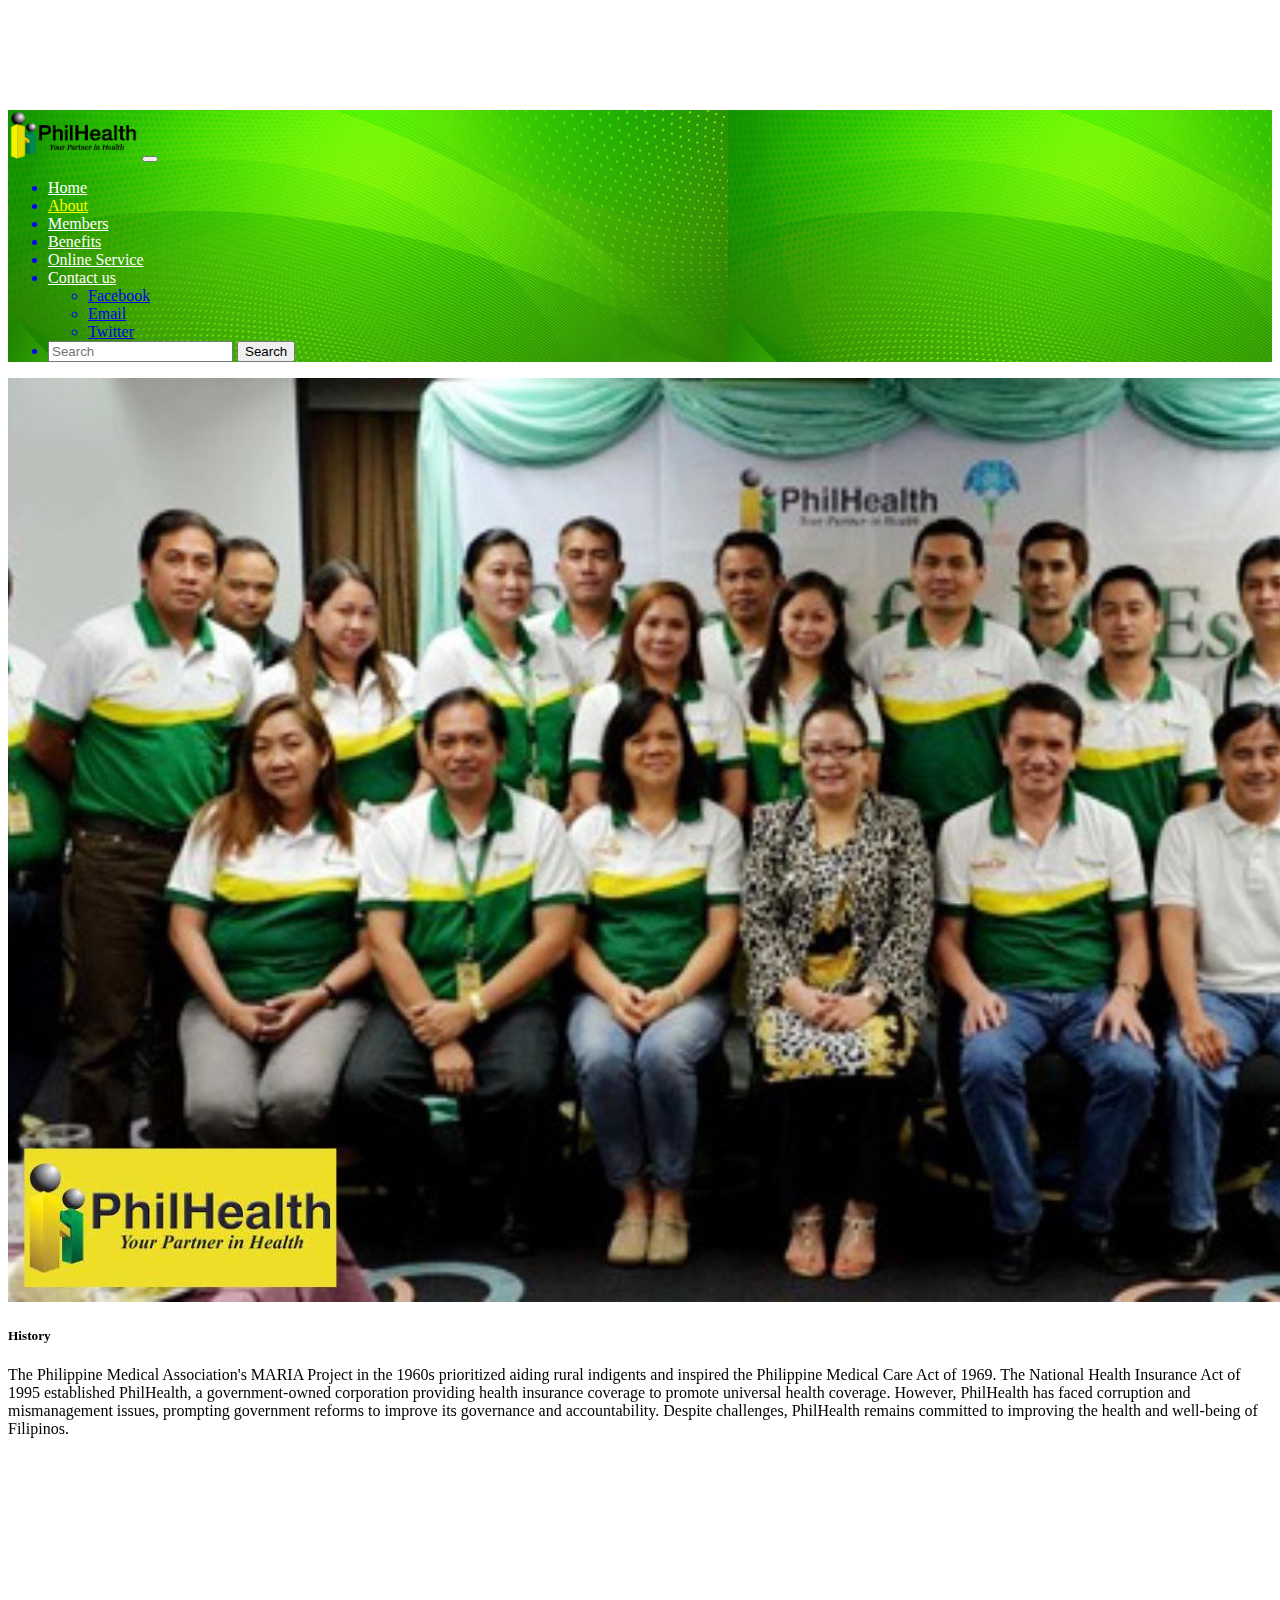
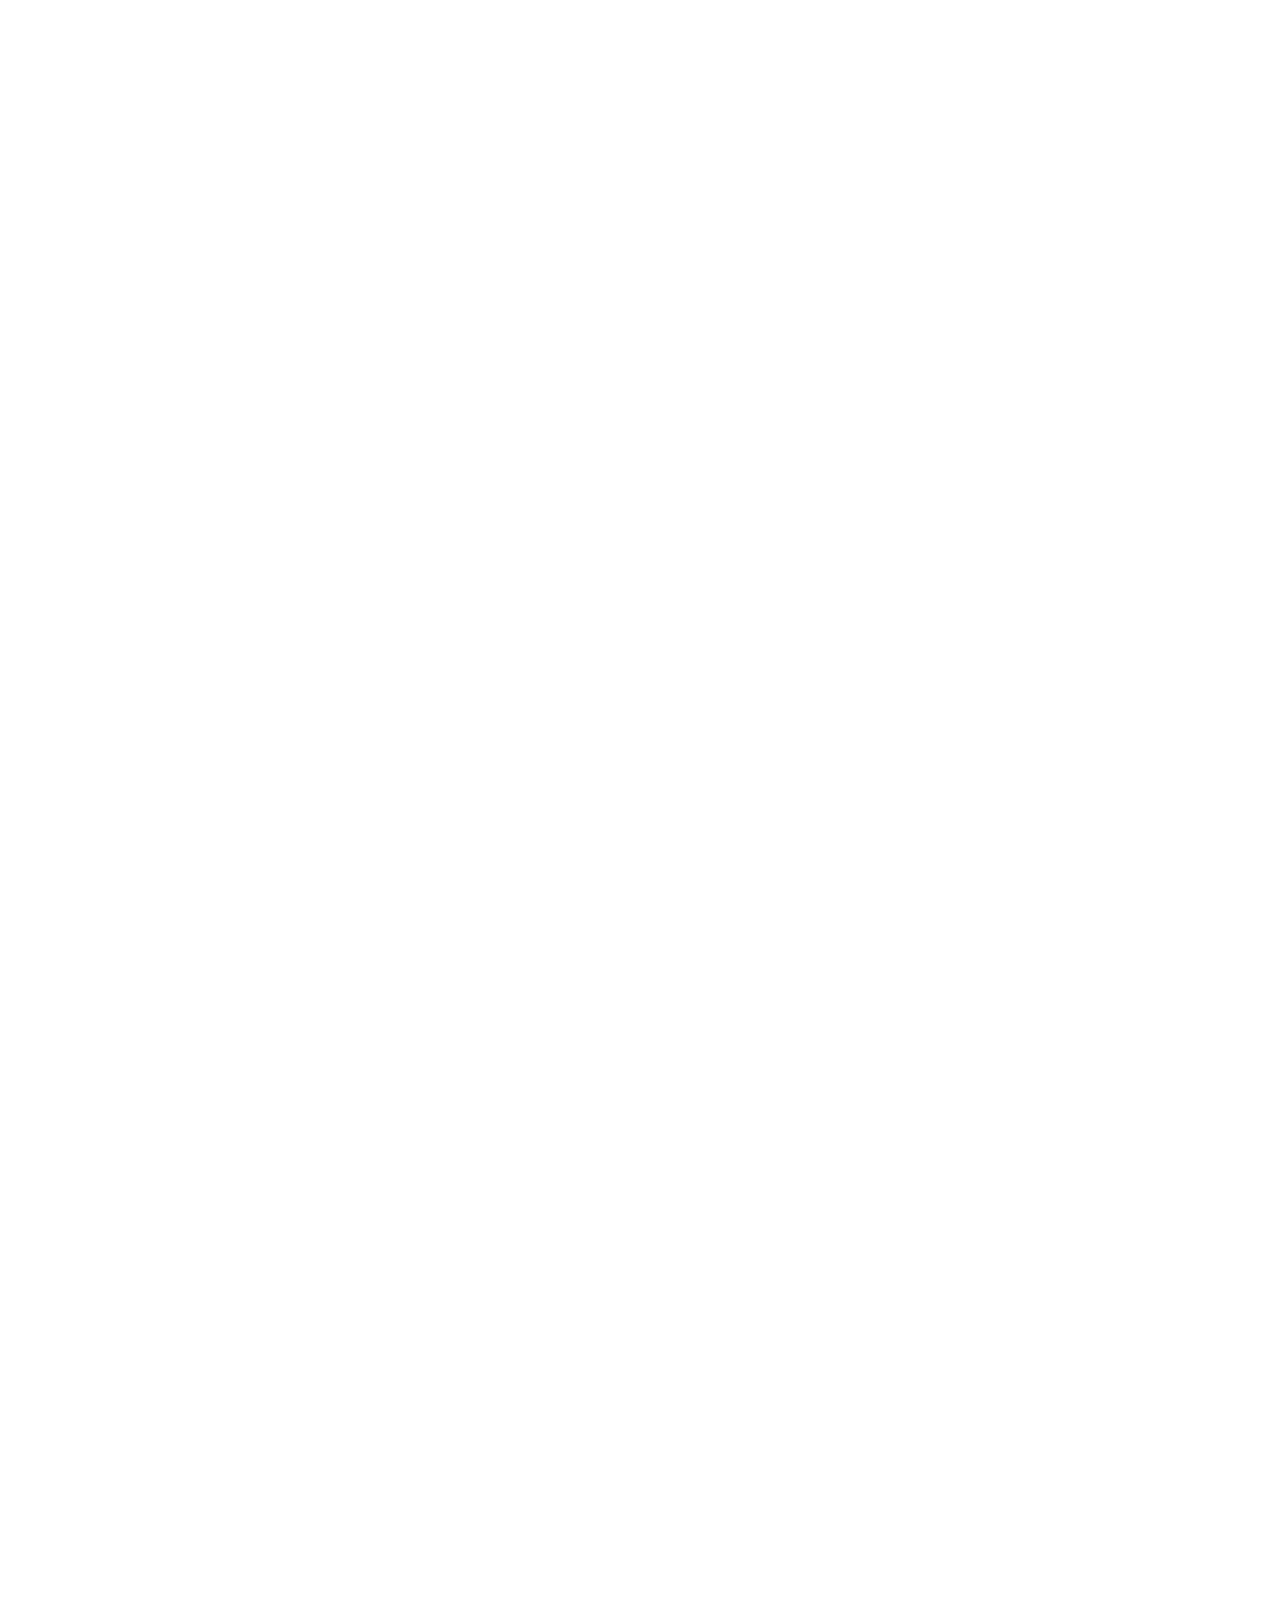
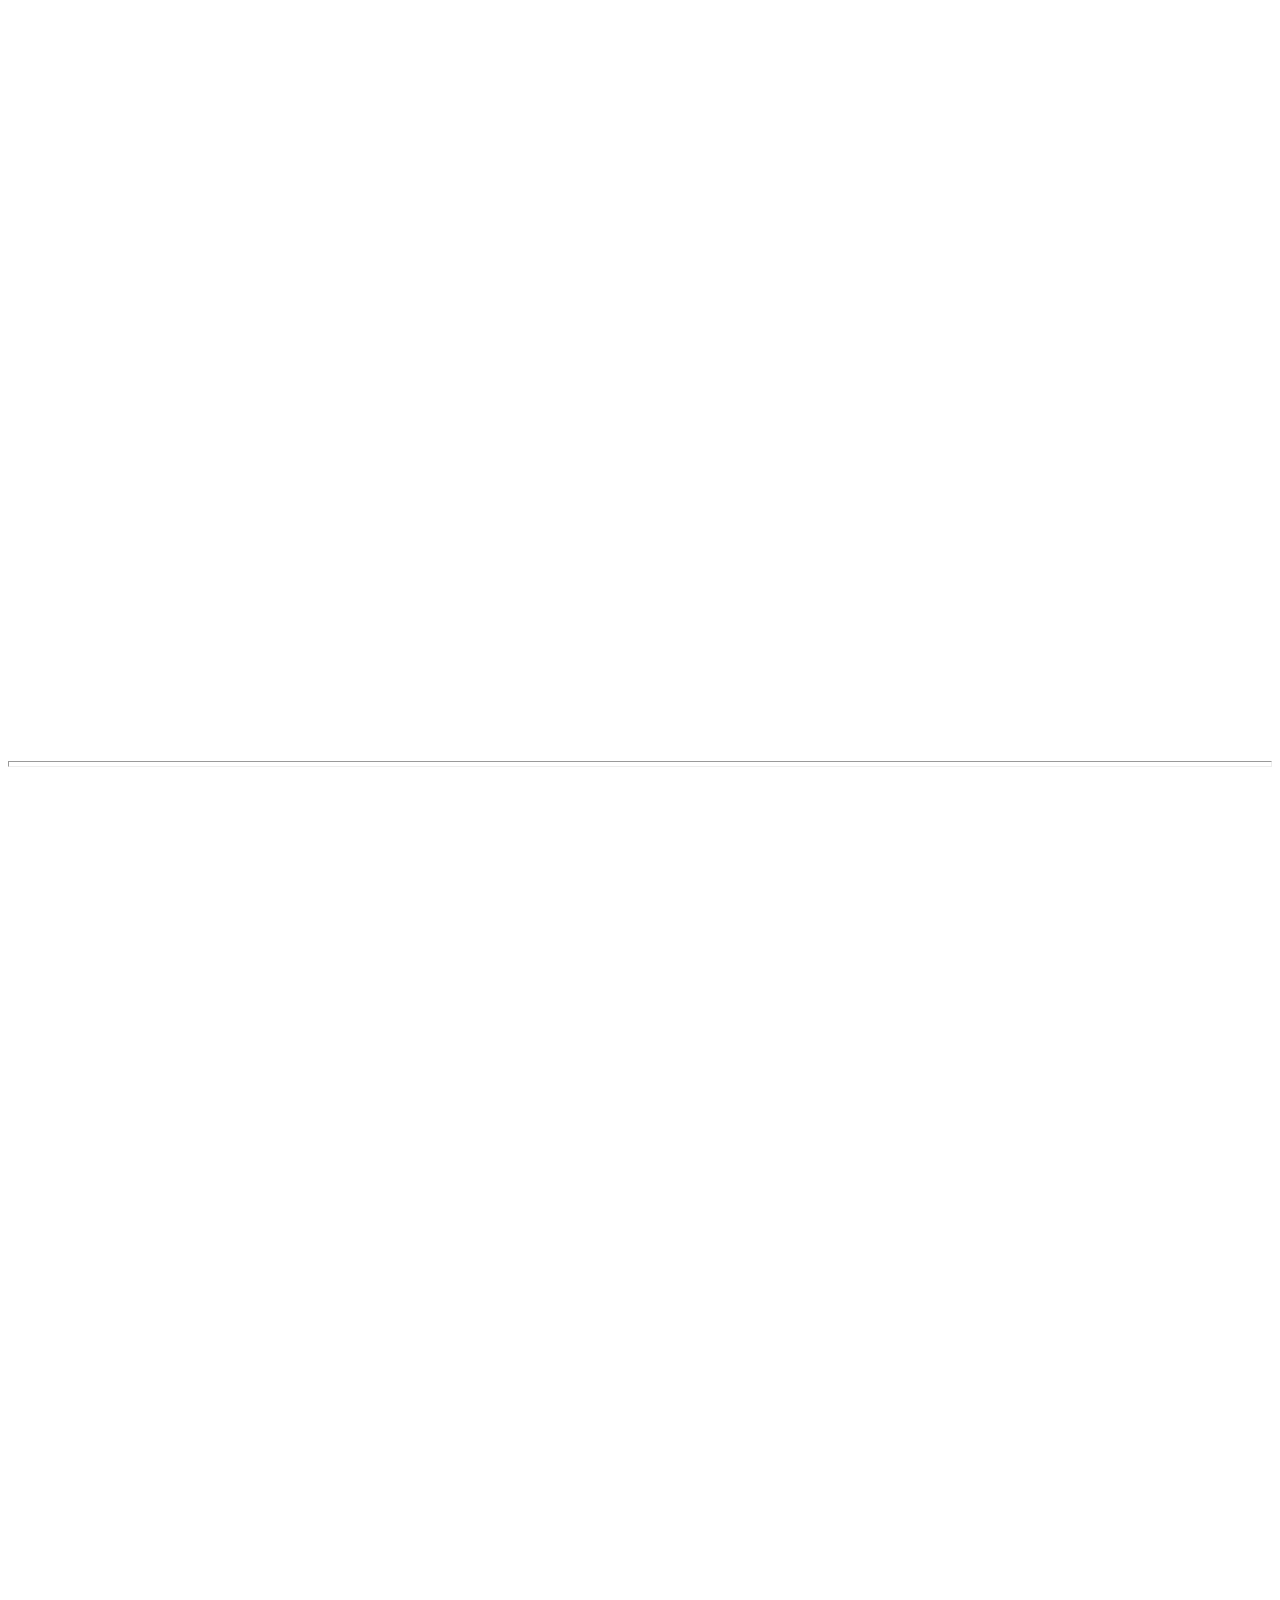
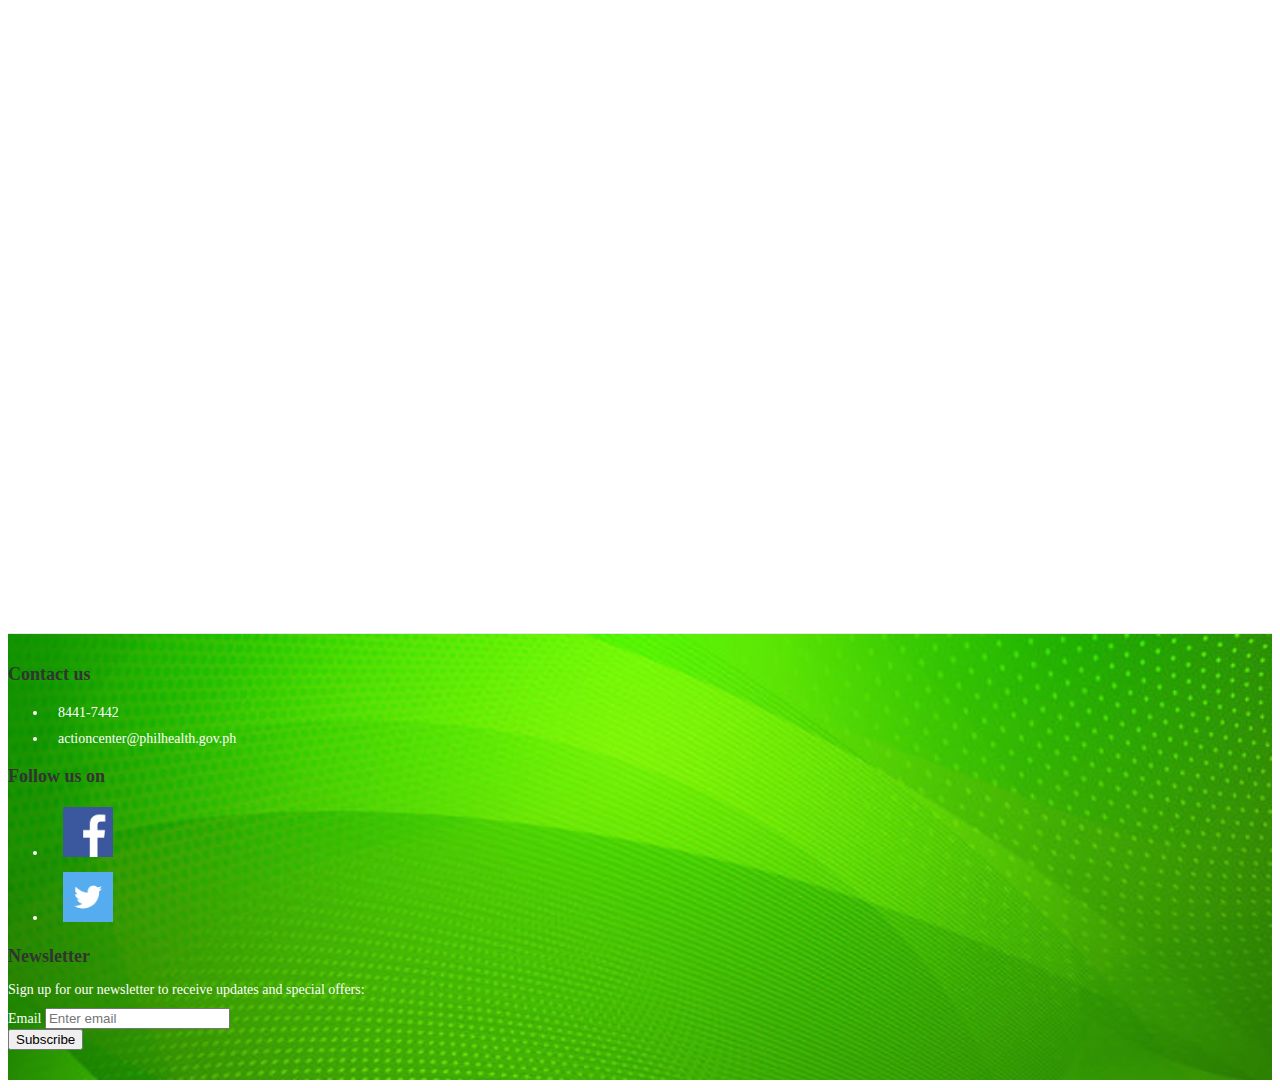
==== about.html @ 8f9b3129 "Add files via upload" ====
<!DOCTYPE html>
<html lang="en">

<head>
  <meta charset="UTF-8" />
  <meta http-equiv="X-UA-Compatible" content="IE=edge" />
  <meta name="viewport" content="width=device-width, initial-scale=1.0" />
  <link href="https://unpkg.com/aos@2.3.1/dist/aos.css" rel="stylesheet">

  <link href="https://cdn.jsdelivr.net/npm/bootstrap@5.3.0-alpha3/dist/css/bootstrap.min.css" rel="stylesheet"
    integrity="sha384-KK94CHFLLe+nY2dmCWGMq91rCGa5gtU4mk92HdvYe+M/SXH301p5ILy+dN9+nJOZ" crossorigin="anonymous" />
  <link rel="stylesheet" href="css/nav.css" />
  <link rel="stylesheet" href="css/about.css" />
  <link rel="stylesheet" href="css/footer.css" />
  <link rel="stylesheet" href="css/hover.css" />
  <link rel="stylesheet" href="css/background.css">
  <link rel="icon" href="images/pLogo.png">

  <title>About | PhilHealth</title>
</head>

<body>
  <div class="my-nav fixed-top" class="bg2" style="background-image: url(bg2.jpg)">
    <nav class="navbar navbar-expand-md green-nav space">
      <div class="container-fluid">
        <a class="try" href="Index.html" style="color: white;"><img src="images\phil.png" alt=""
            class="logo img-fluid" /></a>

        <button class="navbar-toggler" type="button" data-bs-toggle="collapse" data-bs-target="#navbarNav"
          aria-controls="navbarNav" aria-expanded="false" aria-label="Toggle navigation">
          <span class="navbar-toggler-icon"></span>
        </button>
        <div class="collapse navbar-collapse" id="navbarNav">
          <ul class="navbar-nav ms-auto">
            <li class="nav-item">
              <a class="nav-link active home" aria-current="page" href="Index.html" style="color: white">Home</a>
            </li>
            <li class="nav-item">
              <a class="nav-link about" href="about.html" style="color: rgb(251, 255, 0)">About</a>
            </li>
            <li class="nav-item">
              <a class="nav-link members" href="Members.html" style="color: white">Members</a>
            </li>
            <li class="nav-item">
              <a class="nav-link benefits" href="Benefits.html" style="color: white">Benefits</a>
            </li>
            <li class="nav-item">
              <a class="nav-link service" href="service.html" style="color: white">Online Service</a>
            </li>
            <li class="nav-item dropdown">
              <a class="nav-link dropdown-toggle" href="#" role="button" data-bs-toggle="dropdown" aria-expanded="false"
                style="color: white">
                Contact us
              </a>
              <ul class="dropdown-menu">
                <li>
                  <a class="dropdown-item" href="https://www.facebook.com/PhilHealthOfficial">Facebook</a>
                </li>
                <li>
                  <a class="dropdown-item"
                    href="https://mail.google.com/mail/u/0/#search/actioncenter%40philhealth.gov.ph">Email</a>
                </li>
                <li>
                  <a class="dropdown-item"
                    href="https://twitter.com/teamphilhealth/status/1397064481604210689">Twitter</a>
                </li>
              </ul>
            </li>
            <li class="nav-item">
              <form class="d-sm-flex" role="search">
                <input class="form-control me-2" type="search" placeholder="Search" aria-label="Search" />
                <button class="btn btn-outline-success btn-outline-light" type="submit">
                  Search
                </button>
              </form>
            </li>
          </ul>
        </div>
      </div>
    </nav>
  </div>

  <div class="container pt-5">
    <div class="row">
      <div class="col-md-4" data-aos="zoom-in">
        <div class="card" style="margin-bottom: 10px;">
          <img src="images/his.jpg" alt="Image 1" class="card-img-top" />
          <div class="card-body bg-body-secondary">
            <h5 class="card-title">History</h5>
            <p class="card-text">
              The Philippine Medical Association's MARIA Project in the 1960s
              prioritized aiding rural indigents and inspired the Philippine
              Medical Care Act of 1969. The National Health Insurance Act of
              1995 established PhilHealth, a government-owned corporation
              providing health insurance coverage to promote universal health
              coverage. However, PhilHealth has faced corruption and
              mismanagement issues, prompting government reforms to improve
              its governance and accountability. Despite challenges,
              PhilHealth remains committed to improving the health and
              well-being of Filipinos.
            </p>
          </div>
        </div>
      </div>
      <div class="col-md-4">
        <div class="card" style="margin-bottom: 100px" data-aos="zoom-in">
          <img src="images/med.jpg" alt="Image 2" class="card-img-top" />
          <div class="card-body bg-body-secondary">
            <h5 class="card-title">Medical Literature</h5>
            <a href="https://www.philhealth.gov.ph/partners/providers/pdf/hta_forum_v4n1-2006.pdf" target="_blank"
              class="link-secondary link-offset-2 link-underline-opacity-25 link-underline-opacity-100-hover">Philippine
              National Formulary (PNF) Essential Medicines List
              (EML) (As Of November 2, 2022)</a>
            </p>

            <p>
              <a href="https://www.philhealth.gov.ph/partners/providers/pdf/hta_forum_v4n1-2006.pdf" target="_blank"
                class="link-secondary link-offset-2 link-underline-opacity-25 link-underline-opacity-100-hover">HTA
                Forum (2006)</a>
            </p>
            <p>
              <a href="https://www.philhealth.gov.ph/partners/providers/pdf/NTCP_MoP2014.pdf" target="_blank"
                class="link-secondary link-offset-2 link-underline-opacity-25 link-underline-opacity-100-hover">National
                TB Control Program Manual</a>
            </p>
            <p>
              <a href="https://www.philhealth.gov.ph/partners/providers/pdf/ComprehensiveUnifiedPolicy_TB.pdf"
                target="_blank"
                class="link-secondary link-offset-2 link-underline-opacity-25 link-underline-opacity-100-hover">Comprehensive
                And Unified Policy For TB Control</a>
            </p>
            <p>
              <a href="https://www.philhealth.gov.ph/partners/providers/pdf/Leptospirosis_Policy_Statements.pdf"
                target="_blank"
                class="link-secondary link-offset-2 link-underline-opacity-25 link-underline-opacity-100-hover">Policy
                Recommendations On Leptospirosis</a>
            </p>
          </div>
        </div>
      </div>
      <div class="col-md-4" data-aos="zoom-in">
        <div class="card" style="margin-bottom: 20px">
          <img src="images/REFERENCES.jpg" alt="Image 3" class="card-img-top" />
          <div class="card-body bg-body-secondary">
            <h5 class="card-title">Enabling Laws</h5>
            <p>
              <a href="https://www.philhealth.gov.ph/about_us/ra7875.pdf" target="_blank"
                class="link-secondary link-offset-2 link-underline-opacity-25 link-underline-opacity-100-hover">R.A.
                7875 And IRR</a>
            </p>

            <p>
              <a href="https://www.philhealth.gov.ph/about_us/ra9241.pdf" target="_blank"
                class="link-secondary link-offset-2 link-underline-opacity-25 link-underline-opacity-100-hover">R.A.
                9241 And IRR</a>
            </p>

            <p>
              <a href="https://www.philhealth.gov.ph/about_us/ra10606.pdf" target="_blank"
                class="link-secondary link-offset-2 link-underline-opacity-25 link-underline-opacity-100-hover">R.A.
                10606</a>
            </p>

            <p>
              <a href="https://www.philhealth.gov.ph/about_us/IRR_NHIAct_2013.pdf" target="_blank"
                class="link-secondary link-offset-2 link-underline-opacity-25 link-underline-opacity-100-hover">Revised
                IRR Of The National Health Insurance Act Of 2013
                (R.A. 7875 As Amended By R.A. 9241 And 10606)</a>
            </p>

            <p>
              <a href="https://www.philhealth.gov.ph/about_us/RA11223_UHC.pdf" target="_blank"
                class="link-secondary link-offset-2 link-underline-opacity-25 link-underline-opacity-100-hover">R.A.
                11223 (Universal Health Care Act)</a>
            </p>

            <p>
              <a href="https://www.philhealth.gov.ph/about_us/UHC-IRR_Signed.pdf" target="_blank"
                class="link-secondary link-offset-2 link-underline-opacity-25 link-underline-opacity-100-hover">UHC-IRR</a>
            </p>

            <p>
              <a href="https://www.philhealth.gov.ph/about_us/IRR_RA11228.pdf" target="_blank"
                class="link-secondary link-offset-2 link-underline-opacity-25 link-underline-opacity-100-hover">IRR Of
                R.A. 11228</a>
            </p>

            <p>
              <a href="https://www.philhealth.gov.ph/about_us/AnnexA_PBRNo2571-PROAC.pdf" target="_blank"
                class="link-secondary link-offset-2 link-underline-opacity-25 link-underline-opacity-100-hover">PhilHealth
                Rules On Administrative Cases (PROAC) Involving
                Health Care Providers, Members And PhilHealth Employees</a>
            </p>
          </div>
        </div>
      </div>
    </div>
  </div>

  <div class="container pt-2">
    <hr style="height: 4px;">
  </div>

  <div class="image-section container">
    <div class="image-section rounded bg-body-secondary">
      <div class="image-container" data-aos="fade-up" data-aos-anchor-placement="center-bottom">
        <img src="images/img1.jpg" alt="Image 1" style="min-width: 200px; min-height: 200px;">
      </div>
      <div class=" content-container" data-aos="fade-right">
        <h2>PhilHealth Studies</h2>
        <p>With the pursuit of the Philippine Health Insurance Corporation (PHIC) in accelerating the access to
          Universal Health Coverage, PhilHealth has deeemed it fitting to benchmark the Corporation with the global best
          practices. Such move demands expanding knowledge assets and investing in learning and development, thus
          boosting the capability of the oraganization for meaningful health innovations and policy enhancement.
          PhilHealth acknowledges the tremendous importance of research as an essential step in strategically achieving
          its vision towards seeing "a thousand papers bloom" on social health insurance and health care financing. The
          PhilHealth STUDIES is the living and tangible proof of the Corporation's commitment and this initiative.</p>
      </div>
    </div>
    <div class="image-section rounded bg-body-secondary">
      <div class="image-container" data-aos="fade-up" data-aos-anchor-placement="center-bottom">
        <img src="images/img2.jpg" alt="Image 2" style=" min-width: 200px; min-height: 200px;">
      </div>
      <div class="content-container" data-aos="fade-right">
        <h2>Annual Reports</h2>
        <p>PhilHealth, a government-owned organization, provides medical assistance and health benefits to
          Filipinos—regardless of social status—helping alleviate the medical financial burden. PhilHealth's vision
          captures what we still aspire to achieve in the long-term which is “to ensure that all Filipinos are
          guaranteed equitable access to quality and affordable health care goods and services and protected against
          financial risk.” Below are the links of their community services from year 2003-2020:</p>
        <div class="container">
          <div class="row">
            <div class="col-md-12">
              <p>
                <a href="https://www.philhealth.gov.ph/about_us/annual_report/ar2020.pdf" target="_blank">2020</a>
                &nbsp;
                <a href="https://www.philhealth.gov.ph/about_us/annual_report/ar2015.pdf" target="_blank">2015</a>
                &nbsp;
                <a href="https://www.philhealth.gov.ph/about_us/annual_report/ar2010.pdf" target="_blank">2010</a>
                &nbsp;
                <a href="https://www.philhealth.gov.ph/about_us/annual_report/ar2005.pdf" target="_blank">2005</a>
                &nbsp;<br>
                <a href="https://www.philhealth.gov.ph/about_us/annual_report/ar2019.pdf" target="_blank">2019</a>
                &nbsp;
                <a href="https://www.philhealth.gov.ph/about_us/annual_report/ar2014.pdf" target="_blank">2014</a>
                &nbsp;
                <a href="https://www.philhealth.gov.ph/about_us/annual_report/ar2009.pdf" target="_blank">2009</a>
                &nbsp;
                <a href="https://www.philhealth.gov.ph/about_us/annual_report/ar2004.pdf" target="_blank">2004</a>
                &nbsp;<br>
                <a href="https://www.philhealth.gov.ph/about_us/annual_report/ar2018.pdf" target="_blank">2018</a>
                &nbsp;
                <a href="https://www.philhealth.gov.ph/about_us/annual_report/ar2013.pdf" target="_blank">2013</a>
                &nbsp;
                <a href="https://www.philhealth.gov.ph/about_us/annual_report/ar2008.pdf" target="_blank">2008</a>
                &nbsp;
                <a href="https://www.philhealth.gov.ph/about_us/annual_report/ar2003.pdf" target="_blank">2003</a>
                &nbsp;<br>
                <a href="https://www.philhealth.gov.ph/about_us/annual_report/ar2017.pdf" target="_blank">2017</a>
                &nbsp;
                <a href="https://www.philhealth.gov.ph/about_us/annual_report/ar2012.pdf" target="_blank">2012</a>
                &nbsp;
                <a href="https://www.philhealth.gov.ph/about_us/annual_report/ar2007.pdf" target="_blank">2007</a>
                &nbsp;<br>
                <a href="https://www.philhealth.gov.ph/about_us/annual_report/ar2016.pdf" target="_blank">2016</a>
                &nbsp;
                <a href="https://www.philhealth.gov.ph/about_us/annual_report/ar2011.pdf" target="_blank">2011</a>
                &nbsp;
                <a href="https://www.philhealth.gov.ph/about_us/annual_report/ar2006.pdf" target="_blank">2006</a>
                &nbsp;<br>
              </p>
            </div>
          </div>
        </div>

      </div>
    </div>

    <div class="image-section rounded bg-body-secondary">
      <div class="image-container" data-aos="fade-up" data-aos-anchor-placement="center-bottom">
        <img src="images/meeting.jpg" alt="Image 3" style="min-width: 200px; min-height: 200px;">
      </div>
      <div class="content-container" data-aos="fade-right">
        <h2>PhilHealth Strategic Plan for 2021-2023</h2>
        <p>This strategic plan was put together following the
          conduct of a mid-term review of the 2016-2022
          PhilHealth medium-term framework to integrate
          primarily the policy changes brought by the
          passage of the Universal Health Care (UHC) Act
          in the early part of 2019 among others. This was
          developed following a rigorous process which
          includes performance appraisal, extensive
          document review, and consultation with the
          Committee prior to its approval by the PhilHealth
          Board of Directors. The plan aims to reflect the current issues and challenges of PhilHealth along with an
          analysis of the policy environment and overall health sector agenda. This document will also serve as a
          transition plan that defines not only the strategic direction for the next 3 years but aslo advances the
          reforms into the next medium term. It was during the COVID-19 pandemic that this strategic plan was finalized.
          The unprecedented challenges brought by this health crisis - the government response such as financial
          measures to support unhampered health service delivery and the restrictions including the lockdowns
          implemented and work-from-home arrangements presents an added perspective to the development process.
          Therfore, with insights from the current pandemic, this strategic plan also attempts to integrate a resilience
          and business continuity aspect that will hopefully allow the Corporation to implement the strategies outlined
          in this plan even in the presence of future widescale shocks and hazards.</p>
      </div>
    </div>
  </div>




  <div class="container mt-5 mb-3" data-aos="fade-right">
    <div class="row">
      <div class="col-sm-12">
        <h2>Affiliations</h2>
        <p>An attached agency of the Department of Health and a proud member of the following:</p>
      </div>
    </div>
    <div class="row">
      <div class="col-sm-12">
        <div class="row">
          <div class="col-sm-4 mt-3 mb-3">
            <a href="https://ww1.issa.int/" target="_blank"><img src="images/issa.jpg" class="img-fluid" alt=""
                style="max-width: 100px; max-height: 100px;">
            </a>
          </div>
          <div class="col-sm-4 mt-3 mb-3">
            <a href="https://www.asean-ssa.org/" target="_blank"><img src="images/assa.png" class="img-fluid" alt=""
                style="max-width: 100px; max-height: 100px;">
            </a>
          </div>
          <div class="col-sm-4 mt-3 mb-3">
            <a href="https://code-ngo.org/partnership-of-philippine-support-service-agencies-philssa/"
              target="_blank"><img src="images/PHILSSA_logo_new.webp" class="img-fluid" alt=""
                style="max-width: 100px; max-height: 100px;">
            </a>
          </div>
        </div>
      </div>
    </div>
  </div>






  <footer class="footer"
    style="background-image: url(images/bg2.jpg); color: white; background-repeat: no-repeat; background-size: cover;">
    <div class="container">
      <div class="row">
        <div class="col-md-4">
          <h4>Contact us</h4>
          <ul class="list-unstyled">
            <li><i class="fa fa-phone"></i>8441-7442</li>
            <li>
              <i class="fa fa-envelope"></i> actioncenter@philhealth.gov.ph
            </li>
          </ul>
        </div>
        <div class="col-md-4">
          <h4>Follow us on</h4>
          <ul class="list-inline">
            <li>
              <a href="https://www.facebook.com/PhilHealthOfficial" target="_blank"><i class="fa fa-facebook"></i><img
                  src="images/fb2.png" alt="" height="50px" /></a>
            </li>
            <li>
              <a href="https://twitter.com/teamphilhealth/status/1397064481604210689" target="_blank"><i
                  class="fa fa-twitter"></i><img src="images/twtr1.png" alt="" height="50px" /></a>
            </li>
          </ul>
        </div>
        <div class="col-md-4">
          <h4>Newsletter</h4>
          <p>
            Sign up for our newsletter to receive updates and special offers:
          </p>
          <form class="form-inline">
            <div class="form-group">
              <label class="sr-only" for="email">Email</label>
              <input type="email" class="form-control" id="email" placeholder="Enter email" />
            </div>
            <button type="Subscribe" class="btn btn-light mt-1">
              Subscribe
            </button>
          </form>
        </div>
      </div>
    </div>
  </footer>


  <script src="https://cdn.jsdelivr.net/npm/@popperjs/core@2.11.7/dist/umd/popper.min.js"
    integrity="sha384-zYPOMqeu1DAVkHiLqWBUTcbYfZ8osu1Nd6Z89ify25QV9guujx43ITvfi12/QExE"
    crossorigin="anonymous"></script>
  <script src="https://cdn.jsdelivr.net/npm/bootstrap@5.3.0-alpha3/dist/js/bootstrap.min.js"
    integrity="sha384-Y4oOpwW3duJdCWv5ly8SCFYWqFDsfob/3GkgExXKV4idmbt98QcxXYs9UoXAB7BZ"
    crossorigin="anonymous"></script>
  <script src="https://unpkg.com/aos@2.3.1/dist/aos.js"></script>
  <script>
    AOS.init();
  </script>
</body>

</html>
---- css/nav.css ----
.my-nav {
  background-color: #329900;
}

.space {
  align-items: center;
  justify-content: space-between;
}

.logo {
  height: 100%;
  max-width: 130px;
}
---- css/about.css ----
body {
  margin-top: 110px;
}
.bg2 {
  padding-top: 120px;
  background-repeat: no-repeat;
  background-size: cover;
}
.my-nav {
  background-color: #329900;
  color: blue;
}
.space {
  align-items: center;
  justify-content: space-between;
}


.section-1 {
  background-color: rgb(255, 255, 255);
  color: black;
  width: 100%;
}
.content {
  padding-top: 500px;
}
.section {
  padding: 50px;
  text-align: center;
}
.section img {
  max-width: 100%;
  height: auto;
}
.section h2 {
  margin-top: 20px;
  margin-bottom: 10px;
  font-size: 24px;
}
.section p {
  font-size: 16px;
}

.image-section {
  display: flex;
  flex-wrap: wrap;
  justify-content: center;
  align-items: center;
  margin-top: 50px;
}
.image-container {
  flex-basis: 30%;
  margin: 10px;
}
.image-container img {
  width: 100%;
  height: auto;
  display: block;
}
.content-container {
  flex-basis: 60%;
  margin: 10px;
  text-align: justify;
}
h2 {
  margin-bottom: 10px;
}
---- css/footer.css ----
.footer {
  padding: 30px 0;
  border-top: 1px solid #e7e7e7;
  font-size: 14px;
}

.footer h4 {
  color: #333;
  margin-top: 0;
  margin-bottom: 15px;
  font-size: 18px;
}

.footer p {
  margin-bottom: 0;
}

.footer ul li {
  padding: 5px 0;
}

.footer ul li i {
  margin-right: 10px;
  color: #bbb;
}

.footer ul.list-inline li a i {
  font-size: 20px;
  margin-right: 15px;
  color: #bbb;
}

.back {
  background-color: aqua;
}

.footer form {
  margin-top: 10px;
}

@media (max-width: 767px) {
  .footer h4 {
    margin-top: 10px;
  }

  .footer ul {
    margin-bottom: 0;
  }
}
---- css/hover.css ----
.home,
.about,
.members,
.benefits,
.service {
  border-radius: 10px;
}

.home:hover,
.about:hover,
.members:hover,
.benefits:hover,
.service:hover {
  transition: 10ms ease;
  background: linear-gradient(yellowgreen, green);
}
---- css/background.css ----
.video-cont {
  position: fixed;
  top: 0;
  left: 0;
  width: 100%;
  height: 100%;
  z-index: -1;
  overflow: hidden;
}

.video-cont video {
  position: absolute;
  top: 50%;
  left: 50%;
  transform: translate(-50%, -50%);
  min-width: 100%;
  min-height: 100%;
  width: auto;
  height: auto;
  z-index: -1;
}

.tran{
  background-color: rgba(40, 42, 41, 0.604);
}
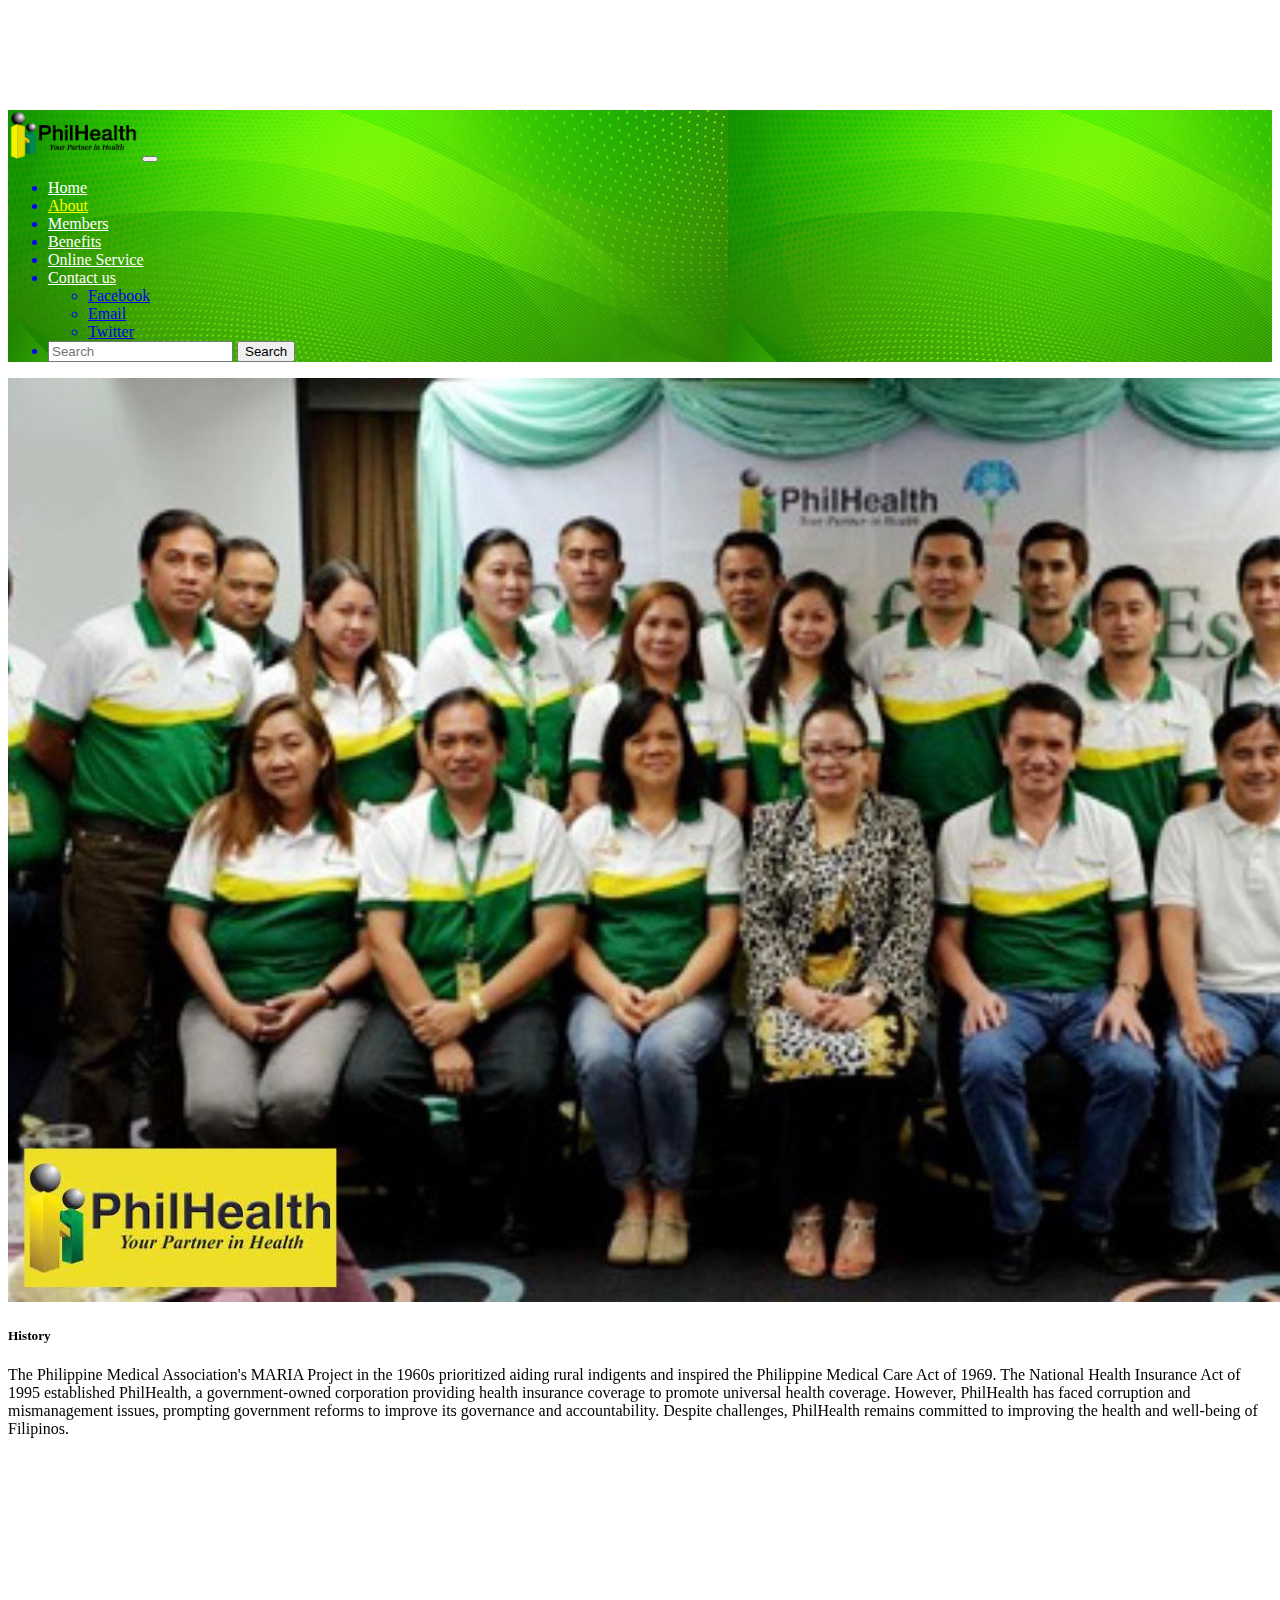
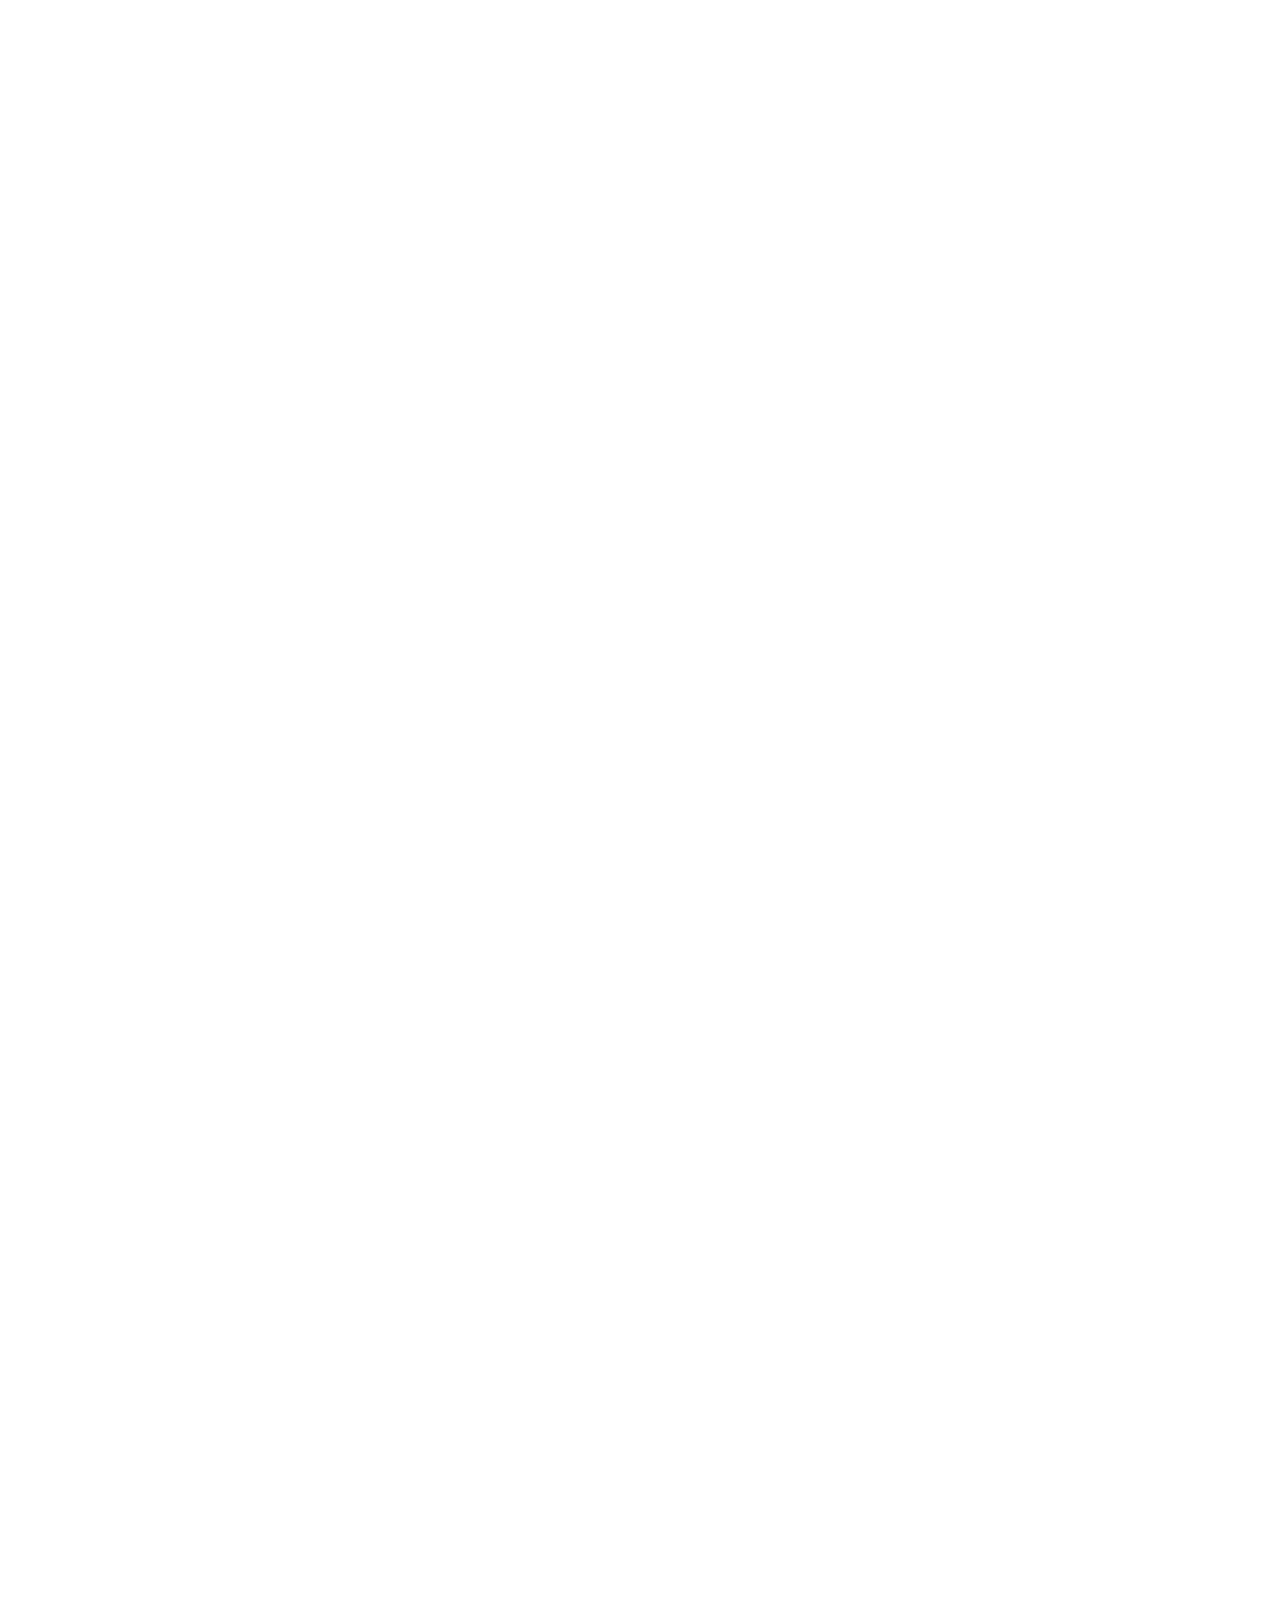
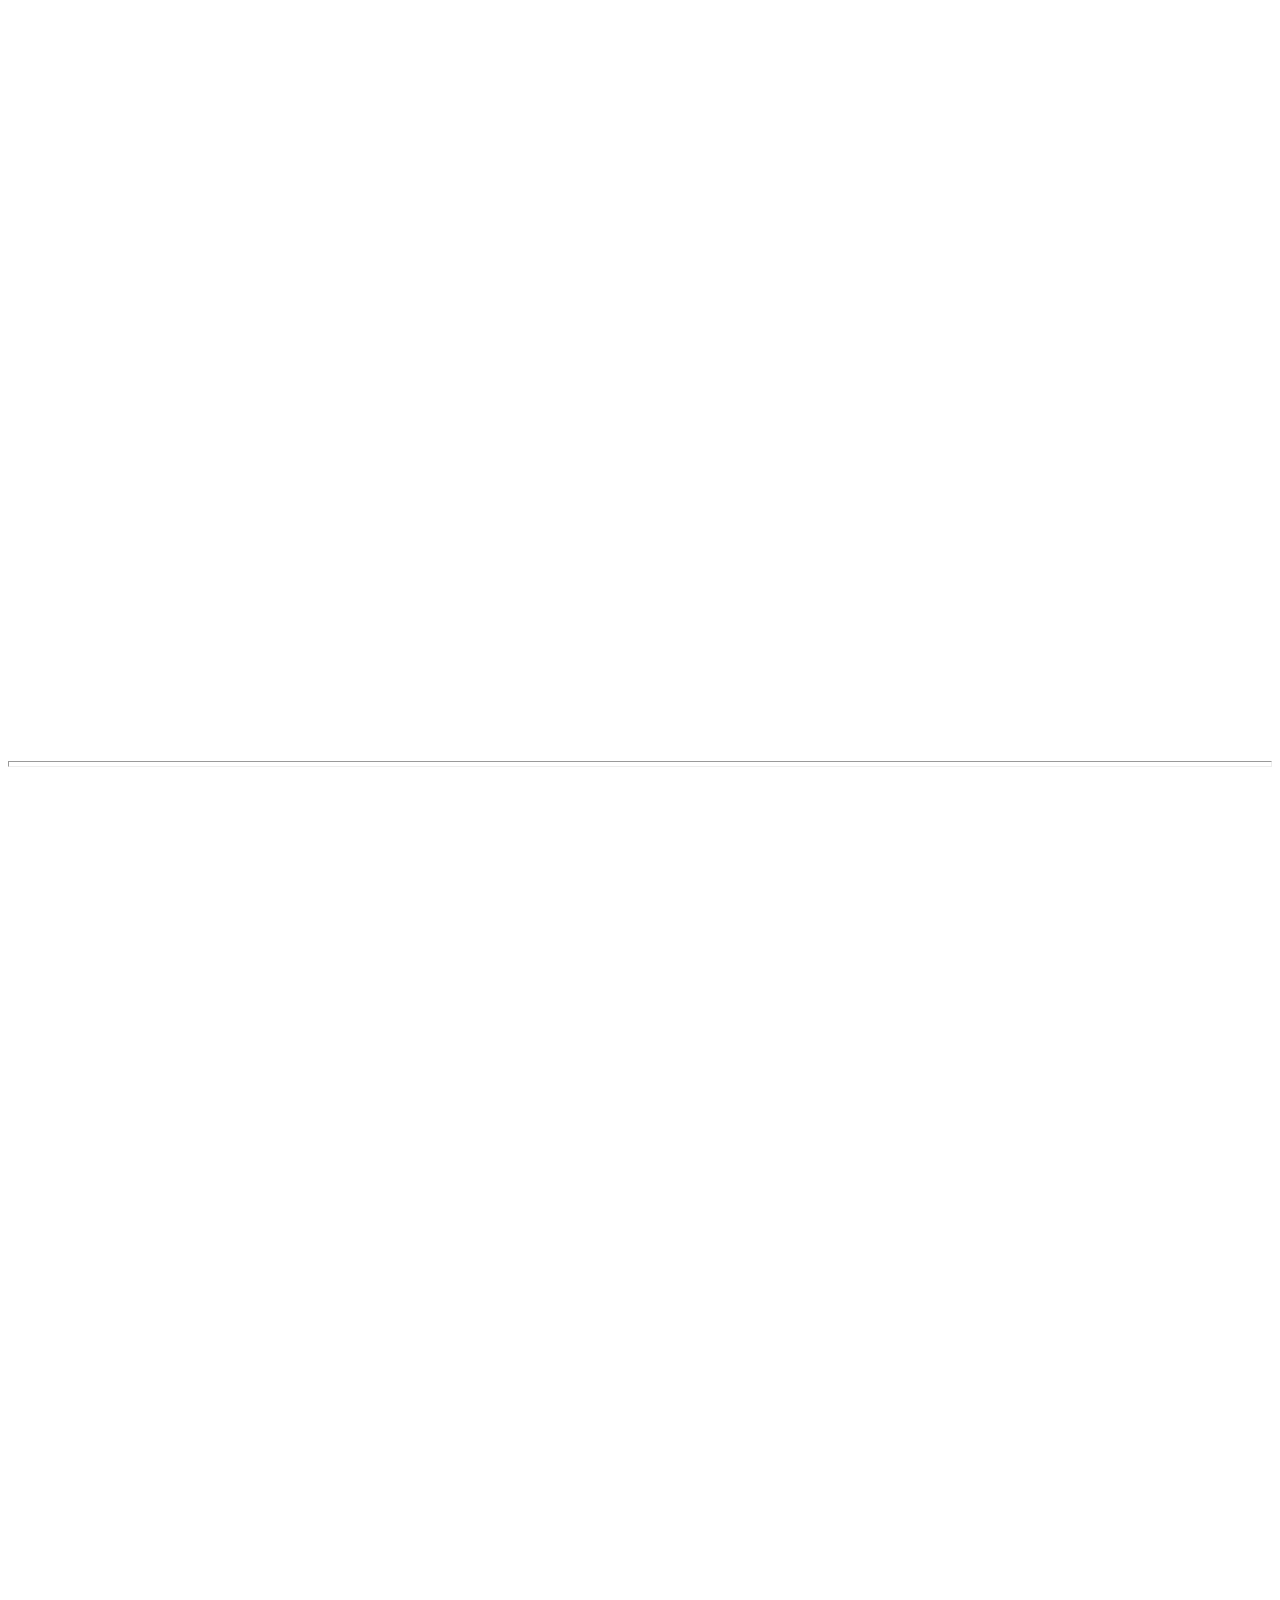
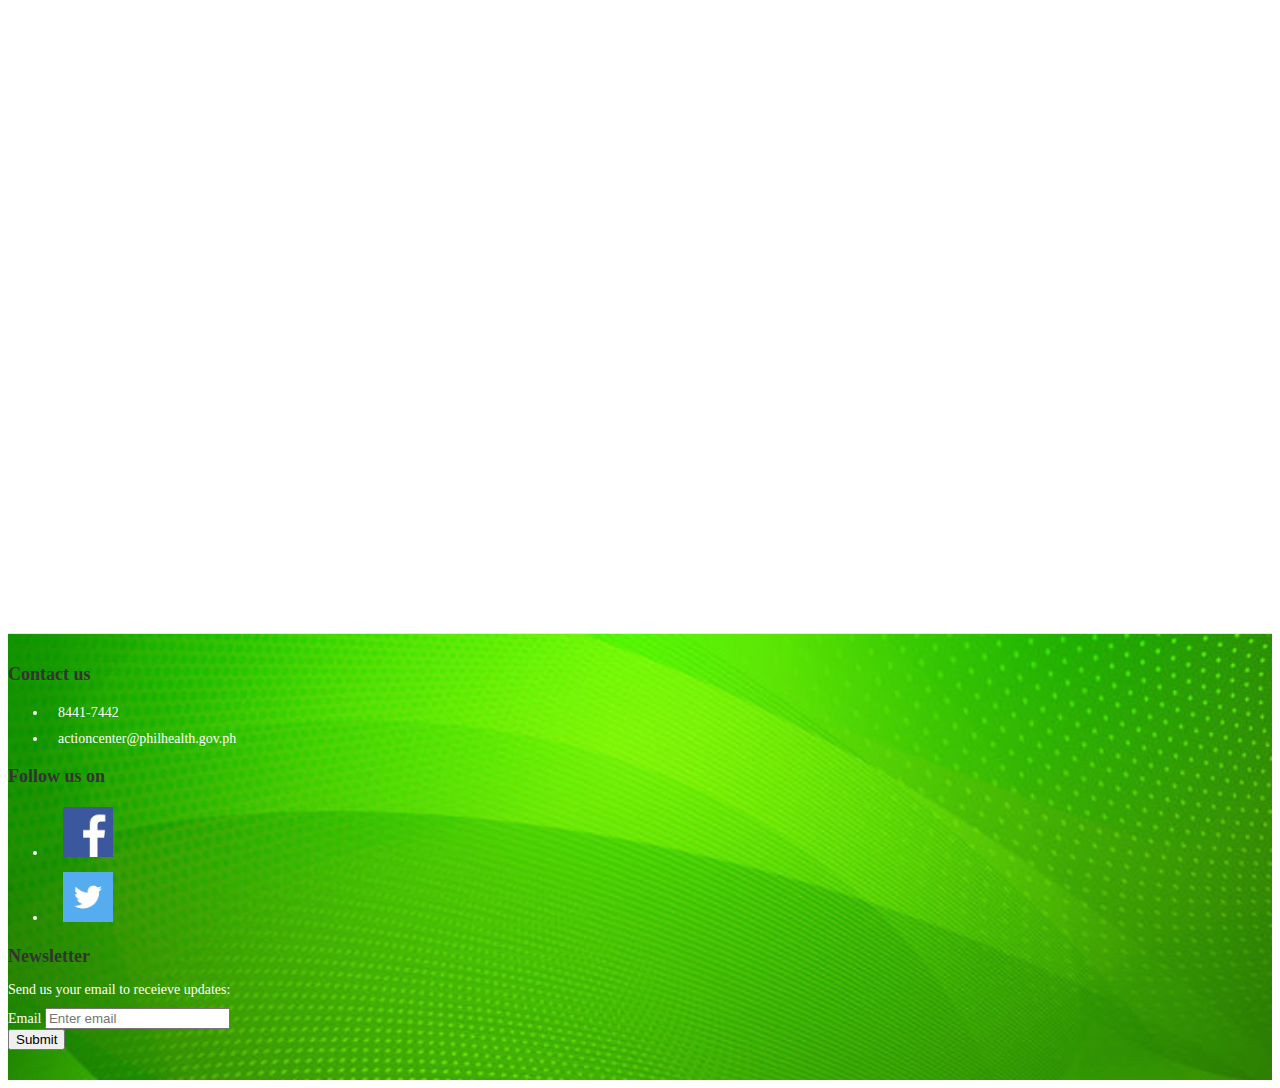
==== commit c0b89f92: "Update about.html" ====
--- a/about.html
+++ b/about.html
@@ -374,15 +374,15 @@
         <div class="col-md-4">
           <h4>Newsletter</h4>
           <p>
-            Sign up for our newsletter to receive updates and special offers:
+            Send us your email to receieve updates:
           </p>
           <form class="form-inline">
             <div class="form-group">
               <label class="sr-only" for="email">Email</label>
               <input type="email" class="form-control" id="email" placeholder="Enter email" />
             </div>
-            <button type="Subscribe" class="btn btn-light mt-1">
-              Subscribe
+            <button type="Submit" class="btn btn-light mt-1">
+              Submit
             </button>
           </form>
         </div>
@@ -403,4 +403,4 @@
   </script>
 </body>
 
-</html>+</html>
